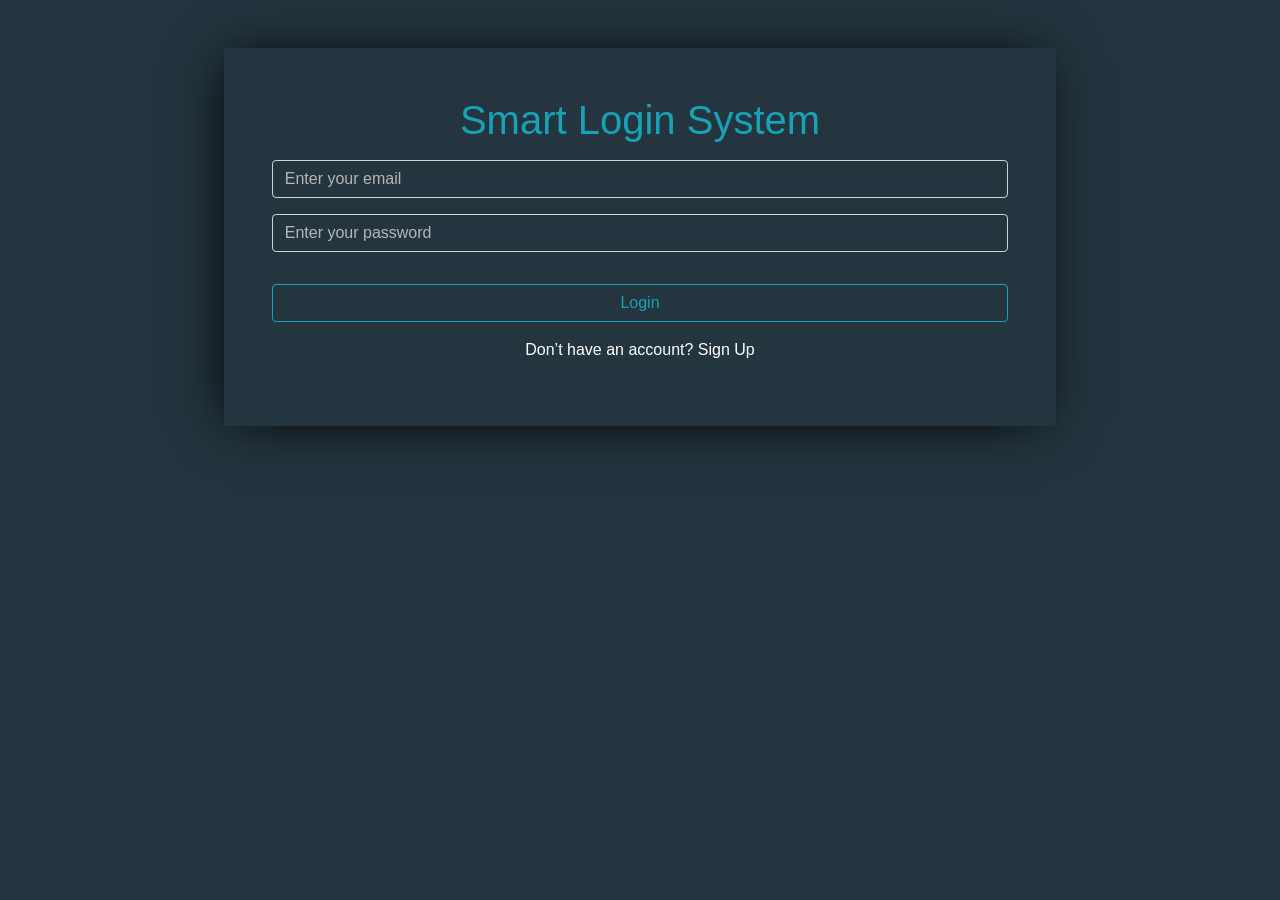
==== index.html @ 7df36d66 "frist commit" ====
<html>

<head>
    <meta charset="UTF-8">
    <meta name="viewport" content="width=device-width, initial-scale=1.0">
    <link rel="stylesheet" href="css/bootstrap.min.css">
    <link rel="stylesheet" href="css/main.css">
    
    <title>Login</title>
</head>

<body>
    <span class="d-none" id="username"></span>
    <div class="container my-5 text-center ">
        <div class="group m-auto w-75 p-5">
            <h1>Smart Login System</h1>

            <input id="signinEmail" class="form-control my-3" placeholder="Enter your email" type="text">
            <input id="signinPassword" class="form-control my-3" placeholder="Enter your password" type="password">
            <p id="incorrect"></p>

            <button onclick="login()" class="btn btn-outline-info w-100 my-3">Login</button>
            <p class="text-white">Don’t have an account? <a class='text-white' href="/signup.html">Sign Up</a></p>

        </div>
    </div>











    <script src="js/jquery-3.3.1.slim.min.js"></script>
    <script src="js/popper.min.js"></script>
    <script src="js/bootstrap.min.js"></script>
    <script src="js/index.js"></script>
</body>

</html>
---- css/main.css ----
body {
    background: #24353f;
    font-family: 'Titillium Web', sans-serif;
}

#home {
    height: 75vh;
}

h1 {
    color: #17a2b8;
}

.group {
    box-shadow: -5px 2px 54px -9px rgba(0, 0, 0, 1);
}

input,
textarea {
    background-color: transparent !important;
    color: #fff !important;
}

input::placeholder,
textarea::placeholder {
    color: rgb(182, 182, 182) !important;
}

input:focus,
textarea:focus {
    box-shadow: 0 0 0 0 transparent !important;
}
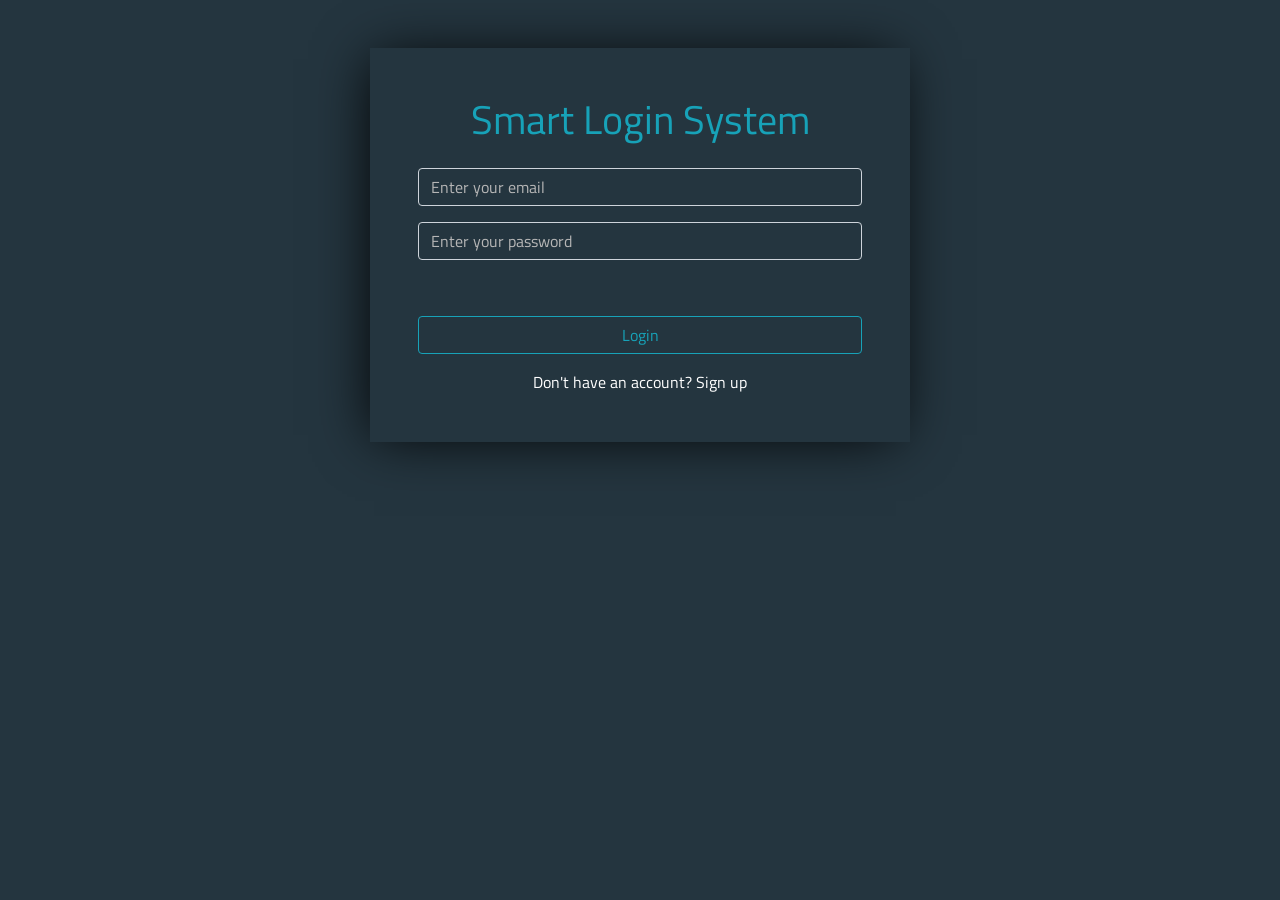
==== commit 79273f98: "Add files via upload" ====
--- a/index.html
+++ b/index.html
@@ -1,44 +1,32 @@
-<html>
-
+<!DOCTYPE html>
+<html lang="en">
 <head>
     <meta charset="UTF-8">
     <meta name="viewport" content="width=device-width, initial-scale=1.0">
+    <link rel="preconnect" href="https://fonts.googleapis.com">
+    <link rel="preconnect" href="https://fonts.gstatic.com" crossorigin>
+    <link href="https://fonts.googleapis.com/css2?family=Titillium+Web:wght@400;600;700&display=swap" rel="stylesheet">
     <link rel="stylesheet" href="css/bootstrap.min.css">
     <link rel="stylesheet" href="css/main.css">
-    
-    <title>Login</title>
+    <title>Sign in | Smart Login System</title>
 </head>
+<body>
+    <main class="container my-5 text-center">
+        <form id="signinForm" class="group m-auto p-4 p-md-5" novalidate>
+            <h1 class="mb-4">Smart Login System</h1>
 
-<body>
-    <span class="d-none" id="username"></span>
-    <div class="container my-5 text-center ">
-        <div class="group m-auto w-75 p-5">
-            <h1>Smart Login System</h1>
+            <label class="visually-hidden" for="signinEmail">Email</label>
+            <input id="signinEmail" class="form-control my-3" placeholder="Enter your email" type="email" autocomplete="email">
 
-            <input id="signinEmail" class="form-control my-3" placeholder="Enter your email" type="text">
-            <input id="signinPassword" class="form-control my-3" placeholder="Enter your password" type="password">
-            <p id="incorrect"></p>
+            <label class="visually-hidden" for="signinPassword">Password</label>
+            <input id="signinPassword" class="form-control my-3" placeholder="Enter your password" type="password" autocomplete="current-password">
 
-            <button onclick="login()" class="btn btn-outline-info w-100 my-3">Login</button>
-            <p class="text-white">Don’t have an account? <a class='text-white' href="/signup.html">Sign Up</a></p>
+            <p id="incorrect" class="msg" role="alert"></p>
 
-        </div>
-    </div>
-
-
-
-
-
-
-
-
-
-
-
-    <script src="js/jquery-3.3.1.slim.min.js"></script>
-    <script src="js/popper.min.js"></script>
-    <script src="js/bootstrap.min.js"></script>
+            <button type="submit" class="btn btn-outline-info w-100 my-3">Login</button>
+            <p class="text-white mb-0">Don't have an account? <a class="text-white" href="signup.html">Sign up</a></p>
+        </form>
+    </main>
     <script src="js/index.js"></script>
 </body>
-
-</html>+</html>
--- a/css/main.css
+++ b/css/main.css
@@ -1,10 +1,6 @@
 body {
     background: #24353f;
     font-family: 'Titillium Web', sans-serif;
-}
-
-#home {
-    height: 75vh;
 }
 
 h1 {
@@ -12,6 +8,7 @@
 }
 
 .group {
+    max-width: 540px;
     box-shadow: -5px 2px 54px -9px rgba(0, 0, 0, 1);
 }
 
@@ -28,5 +25,36 @@
 
 input:focus,
 textarea:focus {
-    box-shadow: 0 0 0 0 transparent !important;
-}+    border-color: #17a2b8;
+    box-shadow: 0 0 0 .2rem rgba(23, 162, 184, .35) !important;
+}
+
+/* keep the browser's autofill from turning the field white */
+input:-webkit-autofill {
+    -webkit-text-fill-color: #fff;
+    transition: background-color 9999s ease-in-out 0s;
+}
+
+.msg {
+    min-height: 1.5rem;
+    margin: 0;
+}
+
+.btn:focus-visible,
+a:focus-visible {
+    outline: 3px solid #17a2b8;
+    outline-offset: 3px;
+}
+
+/* labels for screen readers only (works with Bootstrap 4 and 5) */
+.visually-hidden {
+    position: absolute !important;
+    width: 1px;
+    height: 1px;
+    margin: -1px;
+    padding: 0;
+    overflow: hidden;
+    clip: rect(0, 0, 0, 0);
+    white-space: nowrap;
+    border: 0;
+}
